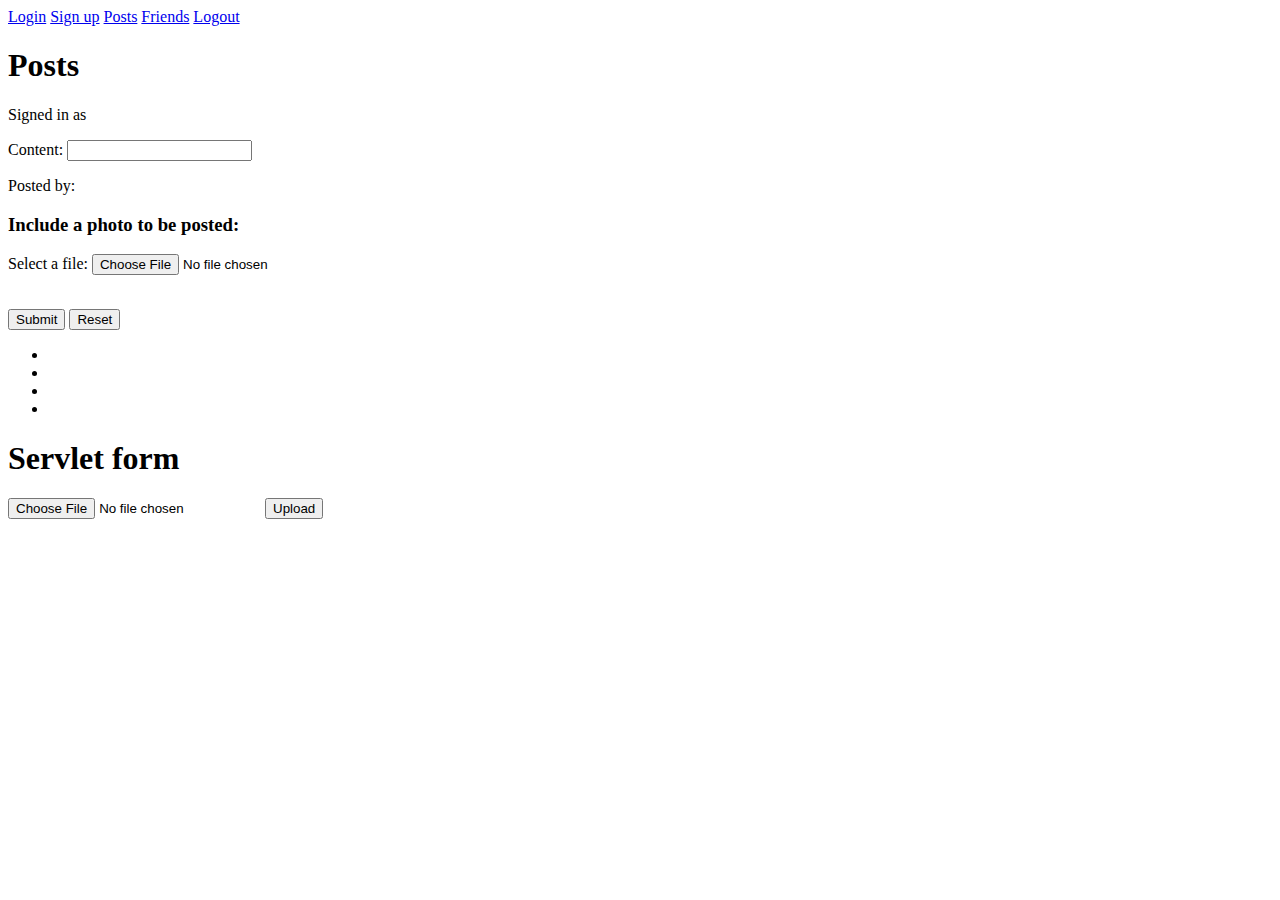
==== src/main/resources/templates/posts/index.html @ 531e8e38 "merge conflicts" ====
<!DOCTYPE html>
    <html xmlns:th="http://www.thymeleaf.org"
          xmlns:sec="https://www.thymeleaf.org/thymeleaf-extras-springsecurity5" >
    <head lang="en">
        <meta charset="UTF-8"/>
        <title>Acebook</title>
        <link rel="stylesheet" href="/main.css" />
    </head>
    
    <header>
        <div class="navbar">
            <a href="/login">Login</a>
            <a href="/users/new" class="active">Sign up</a>
            <a href="/posts" class="active">Posts</a>
            <a href="/friends" class="active">Friends</a>
            <a href="/logout" class="active">Logout</a>
        </div>
    </header>

    <body>

    <h1>Posts</h1>


    <div sec:authorize="isAuthenticated()">
        Signed in as <span sec:authentication="name"></span>
    </div>

    <form action="#" th:action="@{/posts}" th:object="${post}" method="post">
        <p>Content: <input type="text" th:field="*{content}" /></p>
        <p>Posted by: </p>
        <h3>Include a photo to be posted:</h3>
        <label for="imagepath">Select a file:</label>
        <input type="file" id="imagepath" name="imagepath" th:field="*{imagepath}"><br><br>
        <p><input type="submit" value="Submit" /> <input type="reset" value="Reset" /></p>
    </form>

    <ul th:each="post: ${posts}">
        <li th:text="${post.user.username}" />
        <li th:text="${post.content}" />
        <li th:text="${post.timestamp}" />
        <li><img th:src="${post.imagepath}" /></li>
    </ul>

    <h1> Servlet form</h1>
    <form method="post" action="fileuploadservlet" enctype="multipart/form-data">
        <input type="file" name="file" />
        <input type="submit" value="Upload" />
      </form>
    </body>
</html>
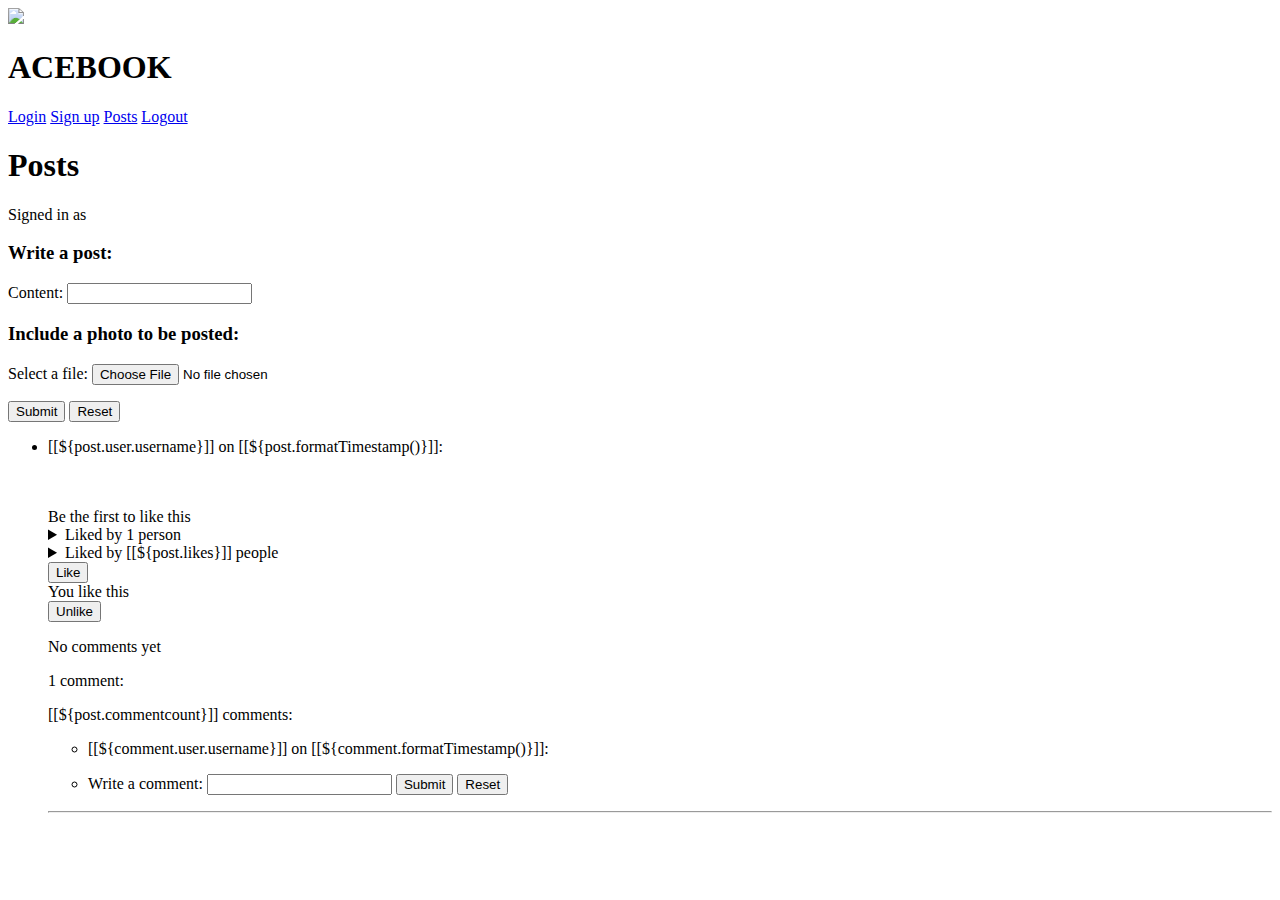
==== commit 230dc55f: "Show which users have liked a post" ====
--- a/src/main/resources/templates/posts/index.html
+++ b/src/main/resources/templates/posts/index.html
@@ -5,47 +5,122 @@
         <meta charset="UTF-8"/>
         <title>Acebook</title>
         <link rel="stylesheet" href="/main.css" />
+        <link rel="preconnect" href="https://fonts.googleapis.com">
+        <link rel="preconnect" href="https://fonts.gstatic.com" crossorigin>
+        <link href="https://fonts.googleapis.com/css2?family=PT+Sans&display=swap" rel="stylesheet">
+        <link rel="preconnect" href="https://fonts.googleapis.com">
+        <link rel="preconnect" href="https://fonts.gstatic.com" crossorigin>
+        <link href="https://fonts.googleapis.com/css2?family=Akshar:wght@300&family=PT+Sans&display=swap" rel="stylesheet">
     </head>
     
     <header>
+        <div class="header">
+            <img class="logo" src="logo.jpg">
+            <h1 class="heading">ACEBOOK</h1>
+        </div>
+
         <div class="navbar">
             <a href="/login">Login</a>
-            <a href="/users/new" class="active">Sign up</a>
+            <a href="/users/new">Sign up</a>
             <a href="/posts" class="active">Posts</a>
-            <a href="/friends" class="active">Friends</a>
-            <a href="/logout" class="active">Logout</a>
+            <a href="/logout">Logout</a>
         </div>
     </header>
 
     <body>
 
-    <h1>Posts</h1>
+    <h1 class="title">Posts</h1>
 
 
-    <div sec:authorize="isAuthenticated()">
+    <div class="signin" sec:authorize="isAuthenticated()">
         Signed in as <span sec:authentication="name"></span>
     </div>
 
     <form action="#" th:action="@{/posts}" th:object="${post}" method="post">
+        <h3>Write a post:</h3>
         <p>Content: <input type="text" th:field="*{content}" /></p>
-        <p>Posted by: </p>
         <h3>Include a photo to be posted:</h3>
         <label for="imagepath">Select a file:</label>
-        <input type="file" id="imagepath" name="imagepath" th:field="*{imagepath}"><br><br>
+        <input type="file" id="imagepath" name="imagepath" th:field="*{imagepath}"><br>
         <p><input type="submit" value="Submit" /> <input type="reset" value="Reset" /></p>
     </form>
 
     <ul th:each="post: ${posts}">
-        <li th:text="${post.user.username}" />
-        <li th:text="${post.content}" />
-        <li th:text="${post.timestamp}" />
-        <li><img th:src="${post.imagepath}" /></li>
+        <div th:unless="${post.content == '' && post.imagepath == ''}">
+            <li th:inline="text">[[${post.user.username}]] on [[${post.formatTimestamp()}]]:</li>
+            <div th:unless="${post.content == ''}">
+                <h3><blockquote th:text="${post.content}"></blockquote></h3>
+            </div>
+            <div th:unless="${post.imagepath == ''}">
+                <blockquote><img th:src="${post.imagepath}" /></blockquote>
+            </div>
+            <div th:switch="${post.likes}">
+                <div th:case="'0'">Be the first to like this</div> 
+                <div th:case="'1'">
+                    <details>
+                        <summary>Liked by 1 person</summary>
+                        <div th:each="user: ${users}">
+                            <div th:if="${user.getLikedPostids().contains(post.id)}">
+                                <ul>
+                                    <li th:text="${user.username}"></li>
+                                </ul>
+                            </div>
+                        </div>
+                    </details>
+                </div>
+                <div th:case="*">
+                    <details>
+                        <summary>Liked by [[${post.likes}]] people</summary>
+                        <div th:each="user: ${users}">
+                            <div th:if="${user.getLikedPostids().contains(post.id)}">
+                                <ul>
+                                    <li th:text="${user.username}"></li>
+                                </ul>
+                            </div>
+                        </div>
+                    </details>
+                </div>
+            </div>
+            <div th:unless="${user.getLikedPostids().contains(post.id)}">
+                <form action="#" th:action="@{/likes}" th:object="${like}" method="post">
+                    <input type="hidden" name="postid" th:value="${post.id}"/>
+                    <input type="submit" value="Like" />
+                </form>
+            </div>
+            <div th:each="like: ${user.likes}">
+                <div th:if="${like.postid == post.id}">
+                    <div>You like this</div>
+                    <form action="#" th:action="@{/likes/{id} (id=${like.id})}" th:method="delete">
+                        <input type="submit" value="Unlike" />
+                    </form>
+                </div>
+            </div>
+            <div th:switch="${post.commentcount}">
+                <p th:case="'0'">No comments yet</p>
+                <p th:case="'1'">1 comment:</p>
+                <p th:case="*">[[${post.commentcount}]] comments:</p>
+            </div>
+            <ul>
+                <div th:each="comment: ${comments}">
+                    <div th:if="${comment.postid == post.id}">
+                        <li th:inline="text">[[${comment.user.username}]] on [[${comment.formatTimestamp()}]]:</li>
+                        <blockquote th:text="${comment.content}"></blockquote>
+                    </div>
+                </div>
+                <form action="#" th:action="@{/comments}" th:object="${comment}" method="post">
+                    <li><p>Write a comment: <input type="text" th:field="*{content}" />
+                    <input type="hidden" name="postid" th:value="${post.id}" />
+                    <input type="submit" value="Submit" /> <input type="reset" value="Reset" /></p></li>
+                </form>
+            </ul>
+            <hr>
+        </div>
     </ul>
 
-    <h1> Servlet form</h1>
+    <!-- <h1> Servlet form</h1>
     <form method="post" action="fileuploadservlet" enctype="multipart/form-data">
         <input type="file" name="file" />
         <input type="submit" value="Upload" />
-      </form>
+      </form> -->
     </body>
 </html>
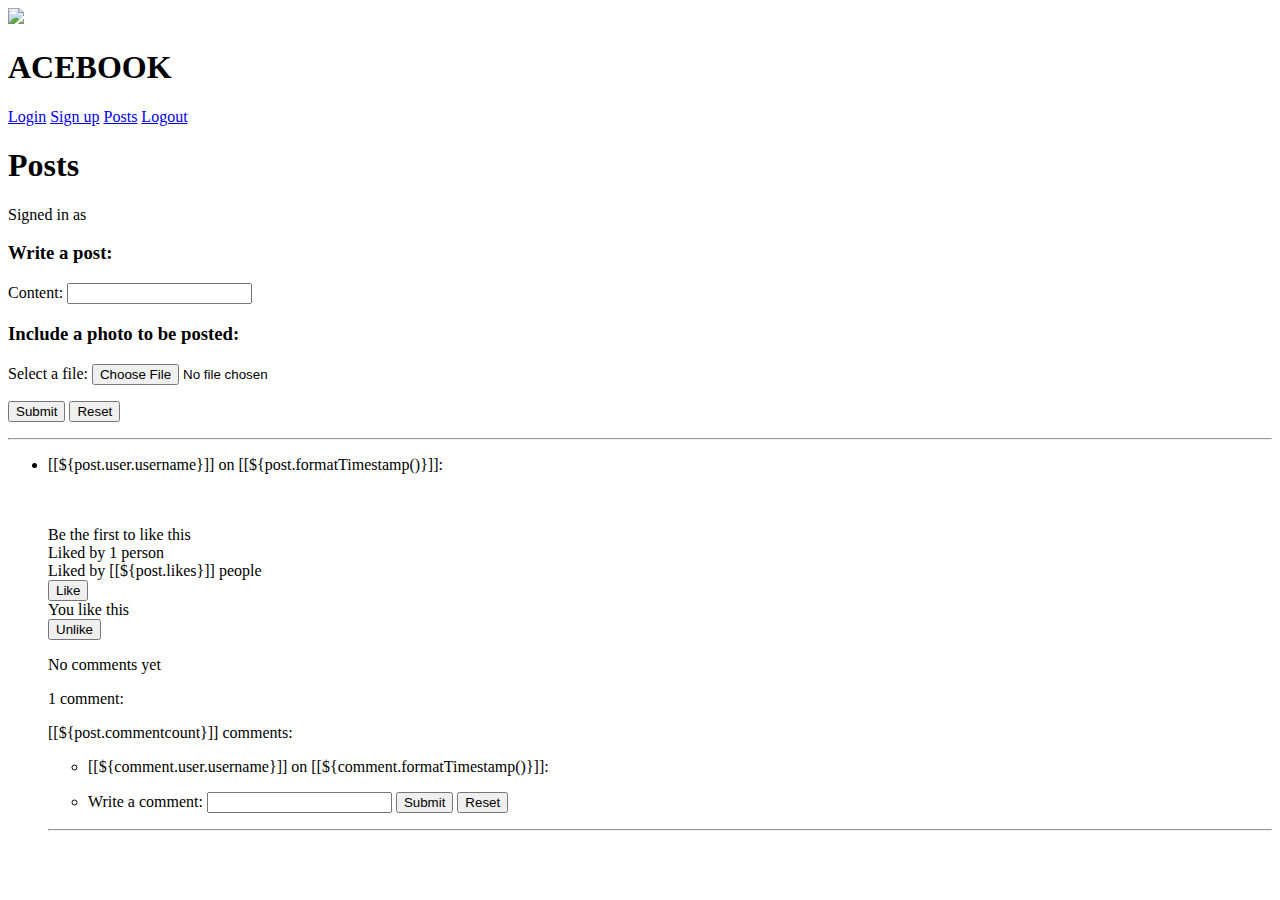
==== commit 3a706d42: "Updated content box size, page fonts" ====
--- a/src/main/resources/templates/posts/index.html
+++ b/src/main/resources/templates/posts/index.html
@@ -33,18 +33,18 @@
 
 
     <div class="signin" sec:authorize="isAuthenticated()">
-        Signed in as <span sec:authentication="name"></span>
+        Signed in as <b><span sec:authentication="name"></span></b>
     </div>
 
     <form action="#" th:action="@{/posts}" th:object="${post}" method="post">
         <h3>Write a post:</h3>
-        <p>Content: <input type="text" th:field="*{content}" /></p>
+        <p>Content: <input id="contentbox" type="text" th:field="*{content}" /></p>
         <h3>Include a photo to be posted:</h3>
         <label for="imagepath">Select a file:</label>
         <input type="file" id="imagepath" name="imagepath" th:field="*{imagepath}"><br>
         <p><input type="submit" value="Submit" /> <input type="reset" value="Reset" /></p>
     </form>
-
+    <hr>
     <ul th:each="post: ${posts}">
         <div th:unless="${post.content == '' && post.imagepath == ''}">
             <li th:inline="text">[[${post.user.username}]] on [[${post.formatTimestamp()}]]:</li>
@@ -55,31 +55,9 @@
                 <blockquote><img th:src="${post.imagepath}" /></blockquote>
             </div>
             <div th:switch="${post.likes}">
-                <div th:case="'0'">Be the first to like this</div> 
-                <div th:case="'1'">
-                    <details>
-                        <summary>Liked by 1 person</summary>
-                        <div th:each="user: ${users}">
-                            <div th:if="${user.getLikedPostids().contains(post.id)}">
-                                <ul>
-                                    <li th:text="${user.username}"></li>
-                                </ul>
-                            </div>
-                        </div>
-                    </details>
-                </div>
-                <div th:case="*">
-                    <details>
-                        <summary>Liked by [[${post.likes}]] people</summary>
-                        <div th:each="user: ${users}">
-                            <div th:if="${user.getLikedPostids().contains(post.id)}">
-                                <ul>
-                                    <li th:text="${user.username}"></li>
-                                </ul>
-                            </div>
-                        </div>
-                    </details>
-                </div>
+                <div th:case="'0'">Be the first to like this</div>
+                <div th:case="'1'">Liked by 1 person</div>
+                <div th:case="*">Liked by [[${post.likes}]] people</div>
             </div>
             <div th:unless="${user.getLikedPostids().contains(post.id)}">
                 <form action="#" th:action="@{/likes}" th:object="${like}" method="post">
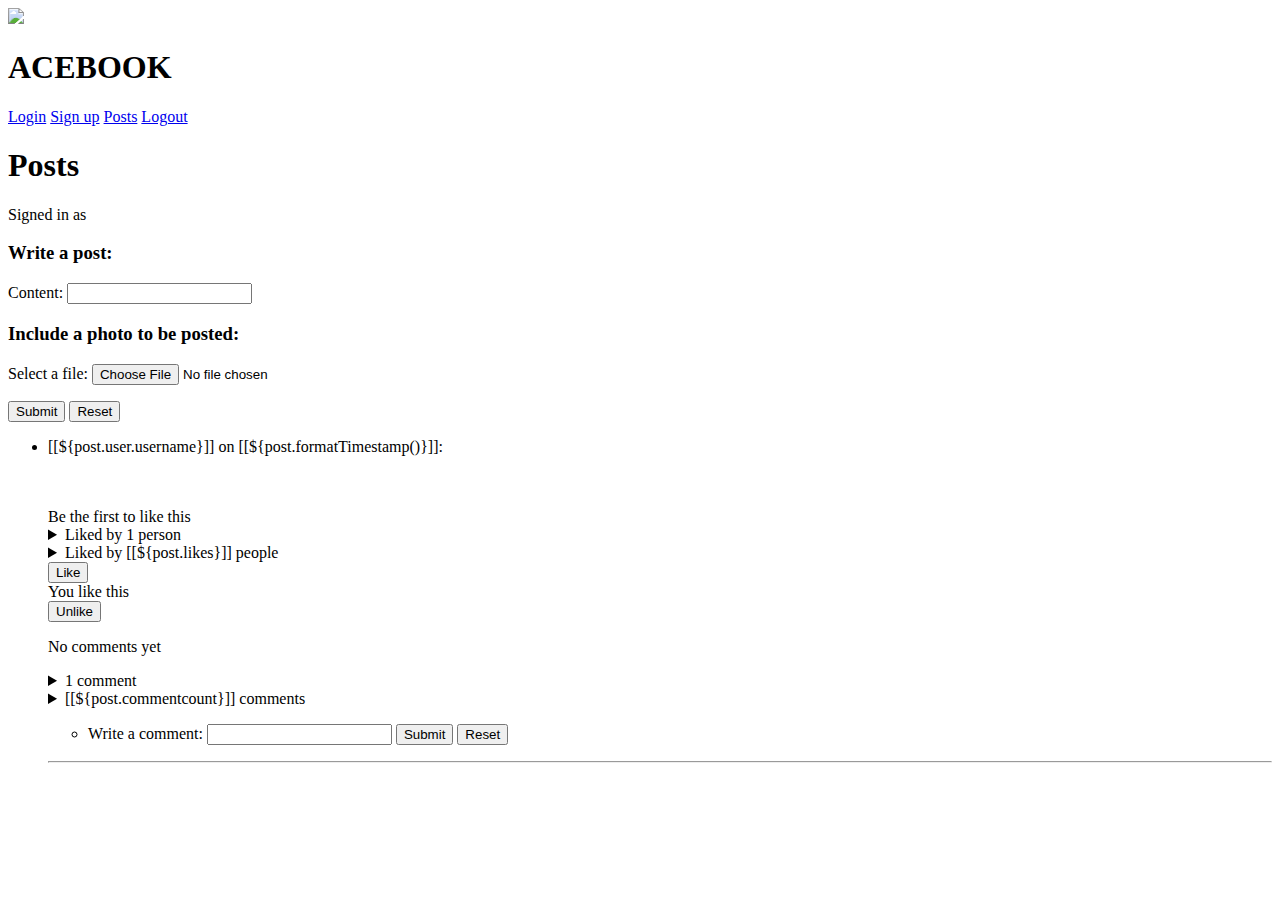
==== commit 21ba3c75: "Make comments list collapsible" ====
--- a/src/main/resources/templates/posts/index.html
+++ b/src/main/resources/templates/posts/index.html
@@ -33,18 +33,18 @@
 
 
     <div class="signin" sec:authorize="isAuthenticated()">
-        Signed in as <b><span sec:authentication="name"></span></b>
+        Signed in as <span sec:authentication="name"></span>
     </div>
 
     <form action="#" th:action="@{/posts}" th:object="${post}" method="post">
         <h3>Write a post:</h3>
-        <p>Content: <input id="contentbox" type="text" th:field="*{content}" /></p>
+        <p>Content: <input type="text" th:field="*{content}" /></p>
         <h3>Include a photo to be posted:</h3>
         <label for="imagepath">Select a file:</label>
         <input type="file" id="imagepath" name="imagepath" th:field="*{imagepath}"><br>
         <p><input type="submit" value="Submit" /> <input type="reset" value="Reset" /></p>
     </form>
-    <hr>
+
     <ul th:each="post: ${posts}">
         <div th:unless="${post.content == '' && post.imagepath == ''}">
             <li th:inline="text">[[${post.user.username}]] on [[${post.formatTimestamp()}]]:</li>
@@ -55,9 +55,31 @@
                 <blockquote><img th:src="${post.imagepath}" /></blockquote>
             </div>
             <div th:switch="${post.likes}">
-                <div th:case="'0'">Be the first to like this</div>
-                <div th:case="'1'">Liked by 1 person</div>
-                <div th:case="*">Liked by [[${post.likes}]] people</div>
+                <div th:case="'0'">Be the first to like this</div> 
+                <div th:case="'1'">
+                    <details>
+                        <summary>Liked by 1 person</summary>
+                        <div th:each="user: ${users}">
+                            <div th:if="${user.getLikedPostids().contains(post.id)}">
+                                <ul>
+                                    <li th:text="${user.username}"></li>
+                                </ul>
+                            </div>
+                        </div>
+                    </details>
+                </div>
+                <div th:case="*">
+                    <details>
+                        <summary>Liked by [[${post.likes}]] people</summary>
+                        <div th:each="user: ${users}">
+                            <div th:if="${user.getLikedPostids().contains(post.id)}">
+                                <ul>
+                                    <li th:text="${user.username}"></li>
+                                </ul>
+                            </div>
+                        </div>
+                    </details>
+                </div>
             </div>
             <div th:unless="${user.getLikedPostids().contains(post.id)}">
                 <form action="#" th:action="@{/likes}" th:object="${like}" method="post">
@@ -75,16 +97,34 @@
             </div>
             <div th:switch="${post.commentcount}">
                 <p th:case="'0'">No comments yet</p>
-                <p th:case="'1'">1 comment:</p>
-                <p th:case="*">[[${post.commentcount}]] comments:</p>
+                <div th:case="'1'">
+                    <details>
+                        <p><summary>1 comment</summary></p>
+                        <div th:each="comment: ${comments}">
+                            <div th:if="${comment.postid == post.id}">
+                                <ul>
+                                    <li th:inline="text">[[${comment.user.username}]] on [[${comment.formatTimestamp()}]]:</li>
+                                    <blockquote th:text="${comment.content}"></blockquote>
+                                </ul>
+                            </div>
+                        </div>
+                    </details>
+                </div>
+                <div th:case="*">
+                    <details>
+                        <p><summary>[[${post.commentcount}]] comments</summary></p>
+                        <div th:each="comment: ${comments}">
+                            <div th:if="${comment.postid == post.id}">
+                                <ul>
+                                    <li th:inline="text">[[${comment.user.username}]] on [[${comment.formatTimestamp()}]]:</li>
+                                    <blockquote th:text="${comment.content}"></blockquote>
+                                </ul>
+                            </div>
+                        </div>
+                    </details>
+                </div>
             </div>
-            <ul>
-                <div th:each="comment: ${comments}">
-                    <div th:if="${comment.postid == post.id}">
-                        <li th:inline="text">[[${comment.user.username}]] on [[${comment.formatTimestamp()}]]:</li>
-                        <blockquote th:text="${comment.content}"></blockquote>
-                    </div>
-                </div>
+            <ul>   
                 <form action="#" th:action="@{/comments}" th:object="${comment}" method="post">
                     <li><p>Write a comment: <input type="text" th:field="*{content}" />
                     <input type="hidden" name="postid" th:value="${post.id}" />
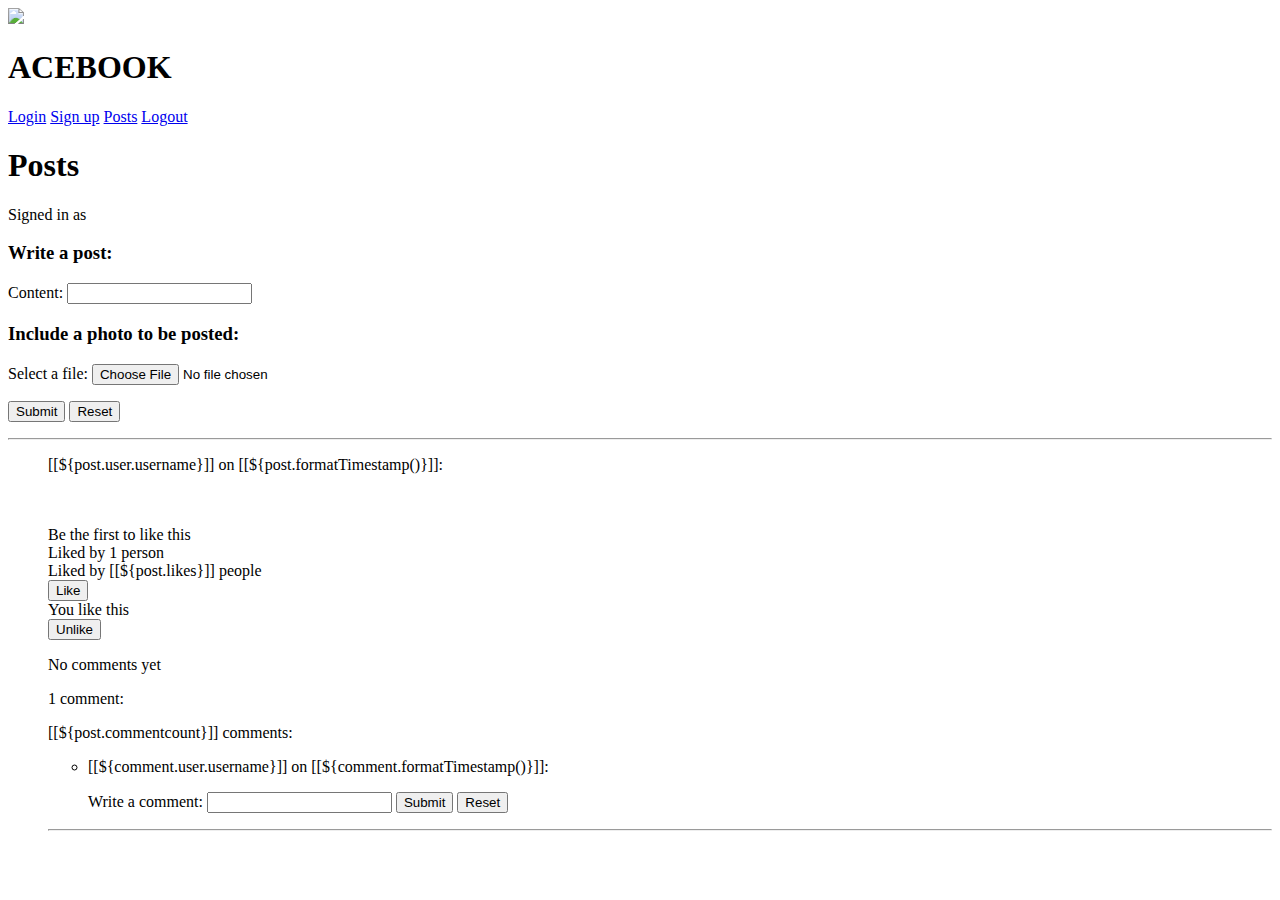
==== commit 22ca4e95: "style changes" ====
--- a/src/main/resources/templates/posts/index.html
+++ b/src/main/resources/templates/posts/index.html
@@ -33,21 +33,21 @@
 
 
     <div class="signin" sec:authorize="isAuthenticated()">
-        Signed in as <span sec:authentication="name"></span>
+        Signed in as <b><span sec:authentication="name"></span></b>
     </div>
 
     <form action="#" th:action="@{/posts}" th:object="${post}" method="post">
         <h3>Write a post:</h3>
-        <p>Content: <input type="text" th:field="*{content}" /></p>
+        <p>Content: <input id="contentbox" type="text" th:field="*{content}" /></p>
         <h3>Include a photo to be posted:</h3>
         <label for="imagepath">Select a file:</label>
         <input type="file" id="imagepath" name="imagepath" th:field="*{imagepath}"><br>
         <p><input type="submit" value="Submit" /> <input type="reset" value="Reset" /></p>
     </form>
-
+    <hr>
     <ul th:each="post: ${posts}">
         <div th:unless="${post.content == '' && post.imagepath == ''}">
-            <li th:inline="text">[[${post.user.username}]] on [[${post.formatTimestamp()}]]:</li>
+             <p id="posttitle"><th:inline="text">[[${post.user.username}]] on [[${post.formatTimestamp()}]]:</p>
             <div th:unless="${post.content == ''}">
                 <h3><blockquote th:text="${post.content}"></blockquote></h3>
             </div>
@@ -55,31 +55,9 @@
                 <blockquote><img th:src="${post.imagepath}" /></blockquote>
             </div>
             <div th:switch="${post.likes}">
-                <div th:case="'0'">Be the first to like this</div> 
-                <div th:case="'1'">
-                    <details>
-                        <summary>Liked by 1 person</summary>
-                        <div th:each="user: ${users}">
-                            <div th:if="${user.getLikedPostids().contains(post.id)}">
-                                <ul>
-                                    <li th:text="${user.username}"></li>
-                                </ul>
-                            </div>
-                        </div>
-                    </details>
-                </div>
-                <div th:case="*">
-                    <details>
-                        <summary>Liked by [[${post.likes}]] people</summary>
-                        <div th:each="user: ${users}">
-                            <div th:if="${user.getLikedPostids().contains(post.id)}">
-                                <ul>
-                                    <li th:text="${user.username}"></li>
-                                </ul>
-                            </div>
-                        </div>
-                    </details>
-                </div>
+                <div th:case="'0'">Be the first to like this</div>
+                <div th:case="'1'">Liked by 1 person</div>
+                <div th:case="*">Liked by [[${post.likes}]] people</div>
             </div>
             <div th:unless="${user.getLikedPostids().contains(post.id)}">
                 <form action="#" th:action="@{/likes}" th:object="${like}" method="post">
@@ -97,38 +75,20 @@
             </div>
             <div th:switch="${post.commentcount}">
                 <p th:case="'0'">No comments yet</p>
-                <div th:case="'1'">
-                    <details>
-                        <p><summary>1 comment</summary></p>
-                        <div th:each="comment: ${comments}">
-                            <div th:if="${comment.postid == post.id}">
-                                <ul>
-                                    <li th:inline="text">[[${comment.user.username}]] on [[${comment.formatTimestamp()}]]:</li>
-                                    <blockquote th:text="${comment.content}"></blockquote>
-                                </ul>
-                            </div>
-                        </div>
-                    </details>
+                <p th:case="'1'">1 comment:</p>
+                <p th:case="*">[[${post.commentcount}]] comments:</p>
+            </div>
+            <ul>
+                <div th:each="comment: ${comments}">
+                    <div th:if="${comment.postid == post.id}">
+                        <li th:inline="text">[[${comment.user.username}]] on [[${comment.formatTimestamp()}]]:</li>
+                        <blockquote th:text="${comment.content}"></blockquote>
+                    </div>
                 </div>
-                <div th:case="*">
-                    <details>
-                        <p><summary>[[${post.commentcount}]] comments</summary></p>
-                        <div th:each="comment: ${comments}">
-                            <div th:if="${comment.postid == post.id}">
-                                <ul>
-                                    <li th:inline="text">[[${comment.user.username}]] on [[${comment.formatTimestamp()}]]:</li>
-                                    <blockquote th:text="${comment.content}"></blockquote>
-                                </ul>
-                            </div>
-                        </div>
-                    </details>
-                </div>
-            </div>
-            <ul>   
                 <form action="#" th:action="@{/comments}" th:object="${comment}" method="post">
-                    <li><p>Write a comment: <input type="text" th:field="*{content}" />
+                    <p>Write a comment: <input type="text" th:field="*{content}" />
                     <input type="hidden" name="postid" th:value="${post.id}" />
-                    <input type="submit" value="Submit" /> <input type="reset" value="Reset" /></p></li>
+                    <input type="submit" value="Submit" /> <input type="reset" value="Reset" /></p>
                 </form>
             </ul>
             <hr>
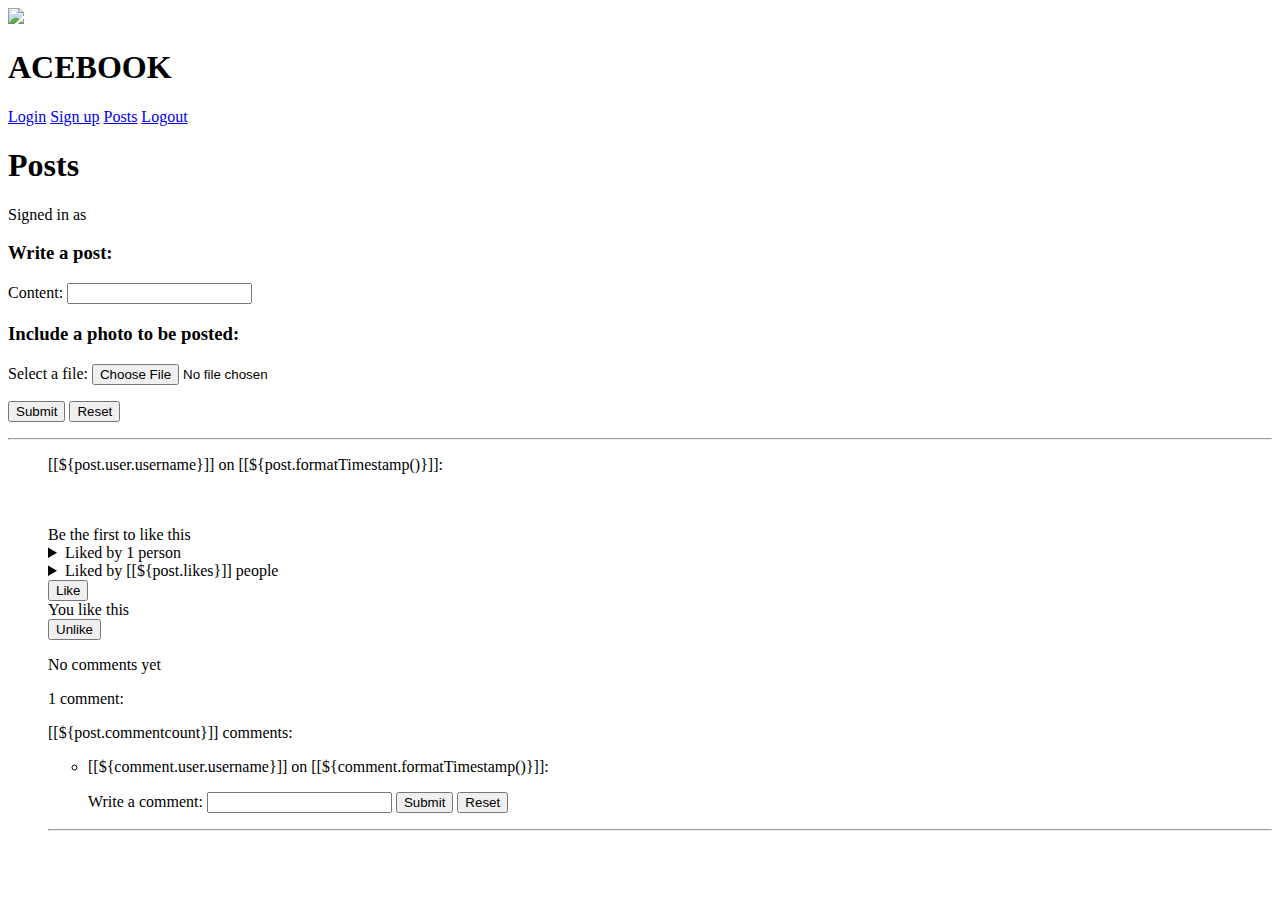
==== commit 6e4e36c2: "Merge pull request #17 from lacurnow/custom_login" ====
--- a/src/main/resources/templates/posts/index.html
+++ b/src/main/resources/templates/posts/index.html
@@ -55,9 +55,31 @@
                 <blockquote><img th:src="${post.imagepath}" /></blockquote>
             </div>
             <div th:switch="${post.likes}">
-                <div th:case="'0'">Be the first to like this</div>
-                <div th:case="'1'">Liked by 1 person</div>
-                <div th:case="*">Liked by [[${post.likes}]] people</div>
+                <div th:case="'0'">Be the first to like this</div> 
+                <div th:case="'1'">
+                    <details>
+                        <summary>Liked by 1 person</summary>
+                        <div th:each="user: ${users}">
+                            <div th:if="${user.getLikedPostids().contains(post.id)}">
+                                <ul>
+                                    <li th:text="${user.username}"></li>
+                                </ul>
+                            </div>
+                        </div>
+                    </details>
+                </div>
+                <div th:case="*">
+                    <details>
+                        <summary>Liked by [[${post.likes}]] people</summary>
+                        <div th:each="user: ${users}">
+                            <div th:if="${user.getLikedPostids().contains(post.id)}">
+                                <ul>
+                                    <li th:text="${user.username}"></li>
+                                </ul>
+                            </div>
+                        </div>
+                    </details>
+                </div>
             </div>
             <div th:unless="${user.getLikedPostids().contains(post.id)}">
                 <form action="#" th:action="@{/likes}" th:object="${like}" method="post">
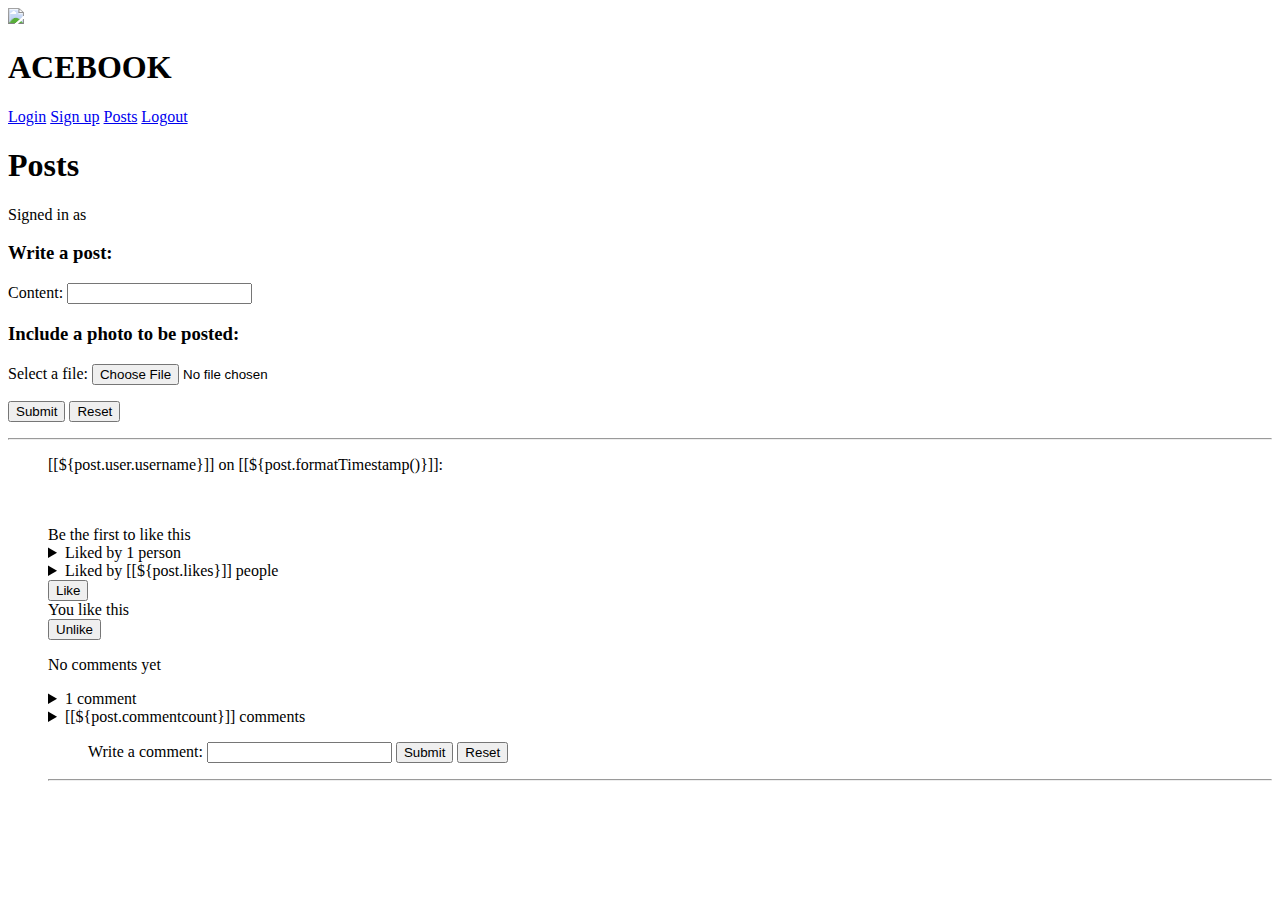
==== commit 30b4ebd8: "Merge branch 'main' into comments merge main into comments" ====
--- a/src/main/resources/templates/posts/index.html
+++ b/src/main/resources/templates/posts/index.html
@@ -97,16 +97,34 @@
             </div>
             <div th:switch="${post.commentcount}">
                 <p th:case="'0'">No comments yet</p>
-                <p th:case="'1'">1 comment:</p>
-                <p th:case="*">[[${post.commentcount}]] comments:</p>
+                <div th:case="'1'">
+                    <details>
+                        <p><summary>1 comment</summary></p>
+                        <div th:each="comment: ${comments}">
+                            <div th:if="${comment.postid == post.id}">
+                                <ul>
+                                    <li th:inline="text">[[${comment.user.username}]] on [[${comment.formatTimestamp()}]]:</li>
+                                    <blockquote th:text="${comment.content}"></blockquote>
+                                </ul>
+                            </div>
+                        </div>
+                    </details>
+                </div>
+                <div th:case="*">
+                    <details>
+                        <p><summary>[[${post.commentcount}]] comments</summary></p>
+                        <div th:each="comment: ${comments}">
+                            <div th:if="${comment.postid == post.id}">
+                                <ul>
+                                    <li th:inline="text">[[${comment.user.username}]] on [[${comment.formatTimestamp()}]]:</li>
+                                    <blockquote th:text="${comment.content}"></blockquote>
+                                </ul>
+                            </div>
+                        </div>
+                    </details>
+                </div>
             </div>
-            <ul>
-                <div th:each="comment: ${comments}">
-                    <div th:if="${comment.postid == post.id}">
-                        <li th:inline="text">[[${comment.user.username}]] on [[${comment.formatTimestamp()}]]:</li>
-                        <blockquote th:text="${comment.content}"></blockquote>
-                    </div>
-                </div>
+            <ul>   
                 <form action="#" th:action="@{/comments}" th:object="${comment}" method="post">
                     <p>Write a comment: <input type="text" th:field="*{content}" />
                     <input type="hidden" name="postid" th:value="${post.id}" />
